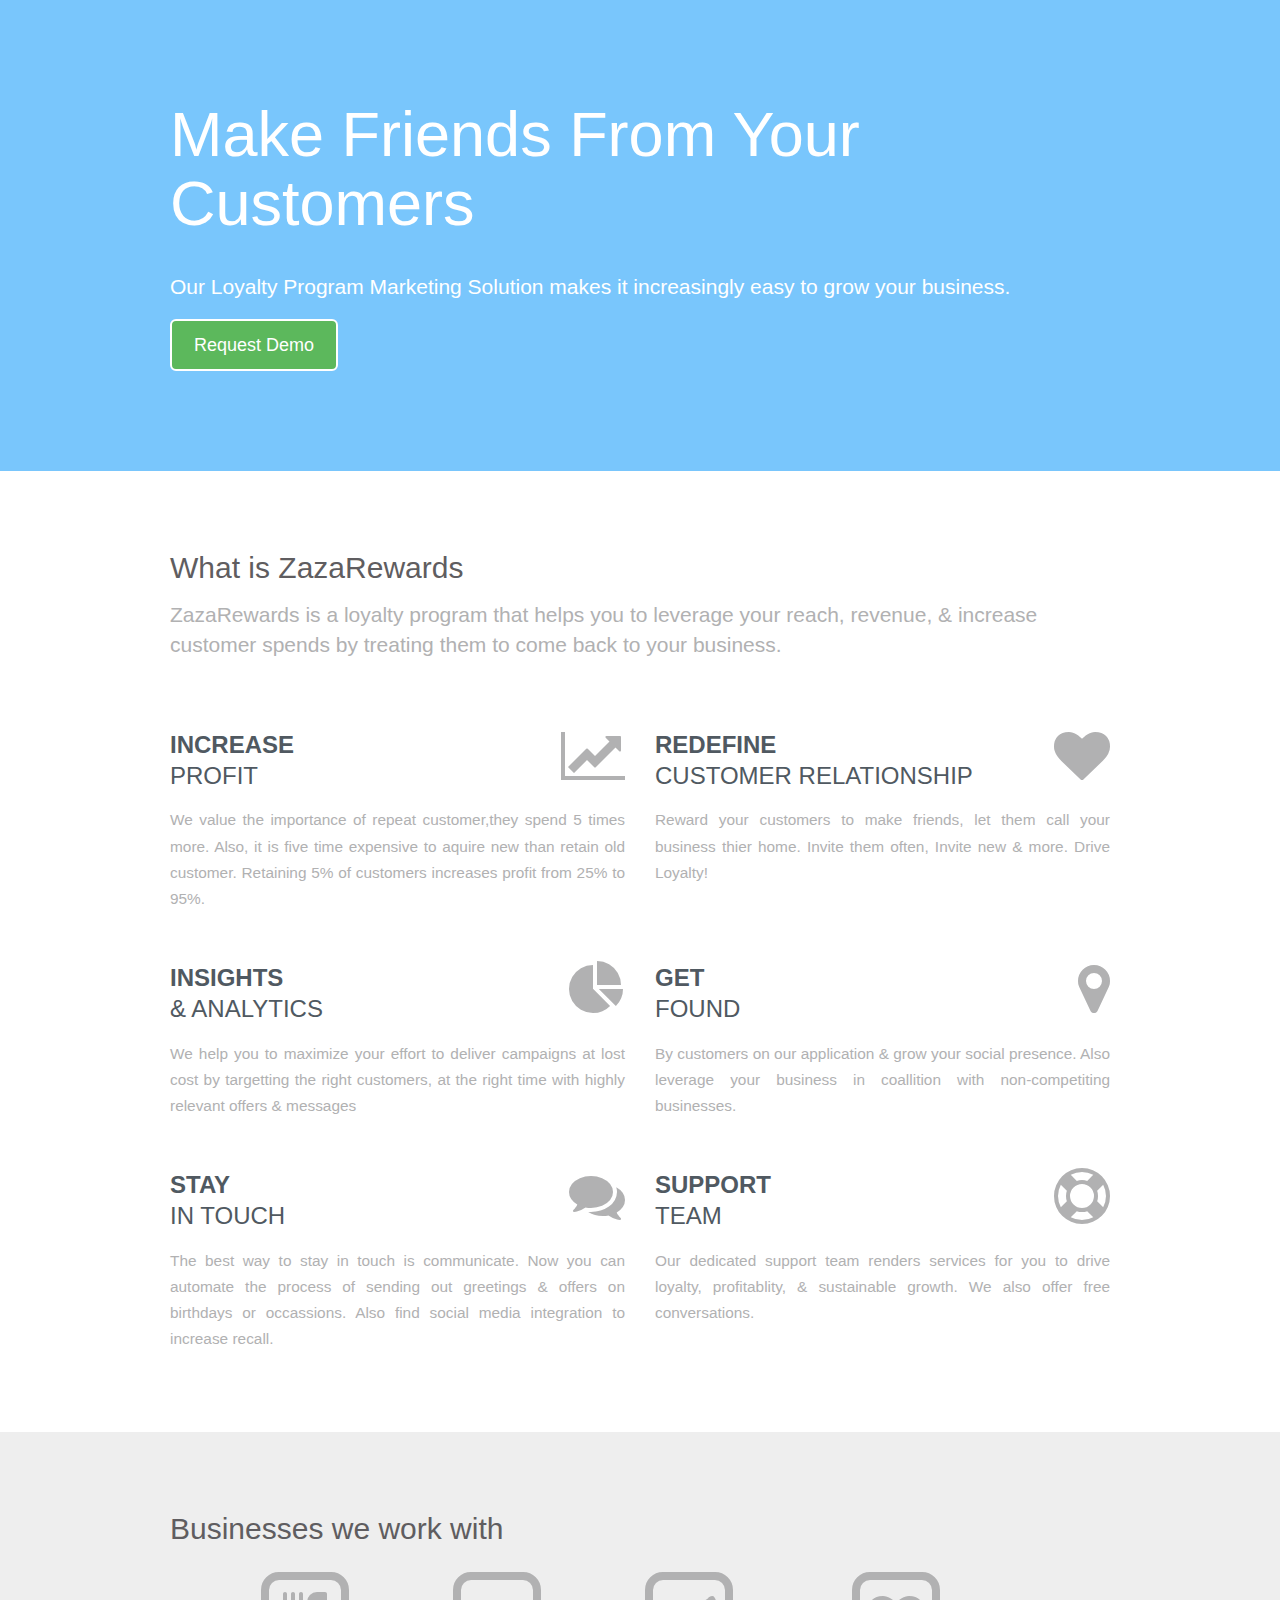
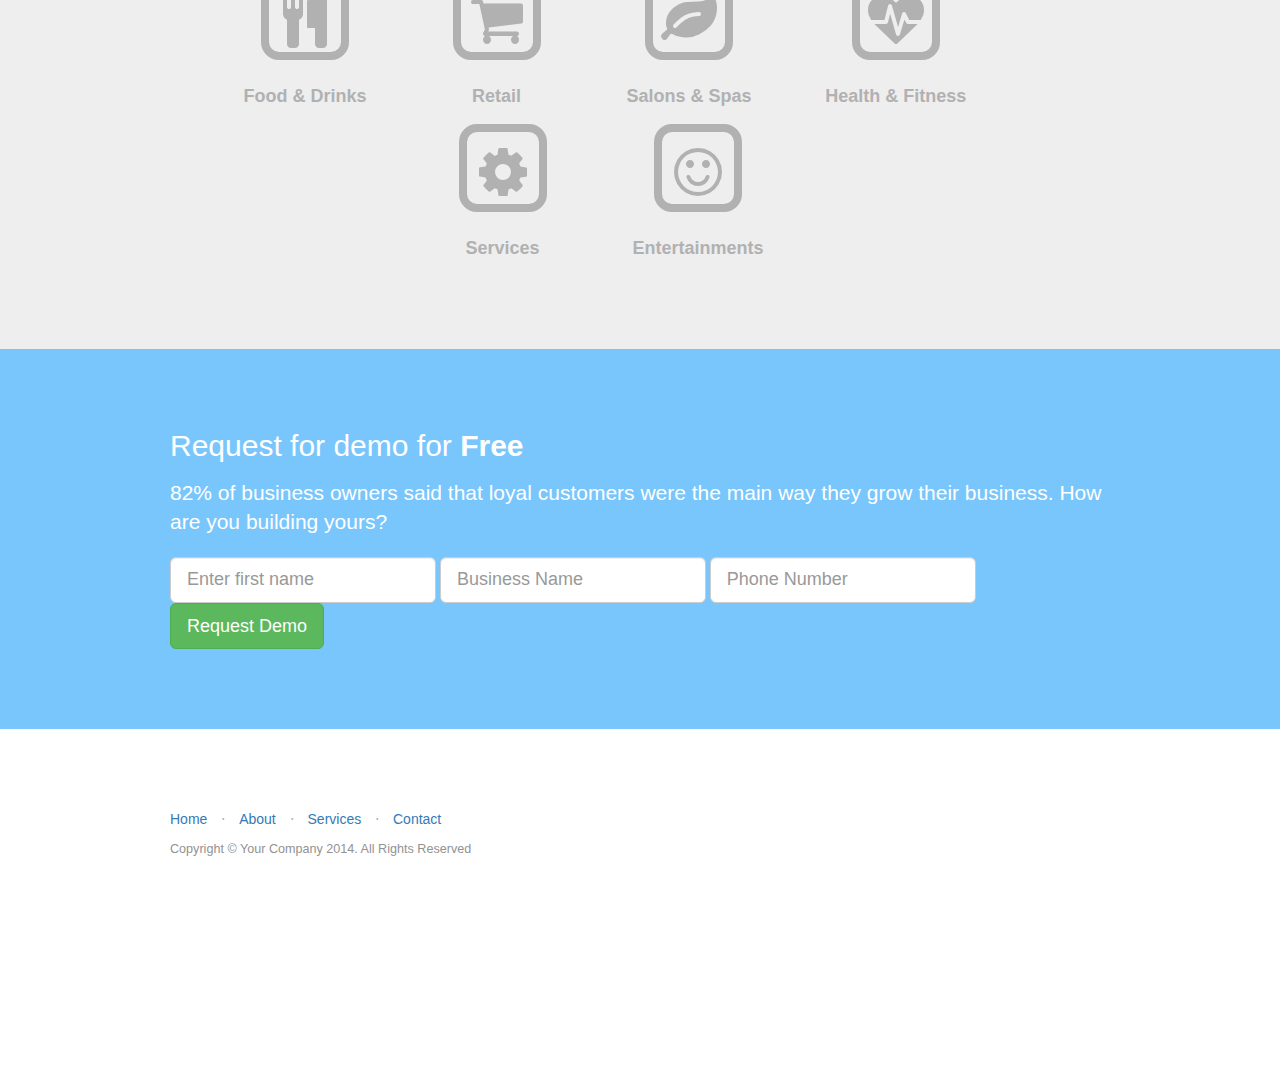
==== index.html @ f485bece "first web commit" ====
<!DOCTYPE html>
<html lang="en">

<head>

    <meta charset="utf-8">
    <meta http-equiv="X-UA-Compatible" content="IE=edge">
    <meta name="viewport" content="width=device-width, initial-scale=1">
    <meta name="description" content="">
    <meta name="author" content="">

    <title>Landing Page - Start Bootstrap Theme</title>

    <!-- Bootstrap Core CSS -->
    <link href="css/bootstrap.min.css" rel="stylesheet">

    <!-- Custom CSS -->
    <link href="css/a-app.min.css" rel="stylesheet">

    <!-- Custom Fonts -->
    <link href="font-awesome/css/font-awesome.min.css" rel="stylesheet" type="text/css">
    <link href="http://fonts.googleapis.com/css?family=Lato:300,400,700,300italic,400italic,700italic" rel="stylesheet" type="text/css">

    <!-- HTML5 Shim and Respond.js IE8 support of HTML5 elements and media queries -->
    <!-- WARNING: Respond.js doesn't work if you view the page via file:// -->
    <!--[if lt IE 9]>
        <script src="https://oss.maxcdn.com/libs/html5shiv/3.7.0/html5shiv.js"></script>
        <script src="https://oss.maxcdn.com/libs/respond.js/1.4.2/respond.min.js"></script>
    <![endif]-->

</head>

<body>

    <!-- Navigation -->
    <!-- <nav class="navbar navbar-default navbar-static-top topnav" role="navigation">
        <div class="container topnav">
            <div class="navbar-header">
                <button type="button" class="navbar-toggle" data-toggle="collapse" data-target="#bs-example-navbar-collapse-1">
                    <span class="sr-only">Toggle navigation</span>
                    <span class="icon-bar"></span>
                    <span class="icon-bar"></span>
                    <span class="icon-bar"></span>
                </button>
                <a class="navbar-brand topnav" href="#">Start Bootstrap</a>
            </div>
            <div class="collapse navbar-collapse" id="bs-example-navbar-collapse-1">
                <ul class="nav navbar-nav navbar-right">
                    <li>
                        <a href="#about">About</a>
                    </li>
                    <li>
                        <a href="#services">Services</a>
                    </li>
                    <li>
                        <a href="#contact">Contact</a>
                    </li>
                </ul>
            </div>
        </div>
    </nav>
 -->

    <!-- Header -->
    <a name="about"></a>
    <div class="jumbotron">
        <div class="container">
            <!-- Change the width and height values to suit you best -->


           
                        <h1 class="wow">Make Friends From Your Customers</h1>
                        <p>Our Loyalty Program Marketing Solution makes it increasingly easy to grow your business.</p>
                        <a class="btn btn-success btn-lg wow"  target="blank" href="form.html"> Request Demo </a>
                   
            </div>

        </div>
        <!-- /.container -->

    <!-- /.intro-header -->

    <!-- Page Content -->
       
    <div class="benefits">

        <div class="container section">
            <h2 class="wow"> What is ZazaRewards </h2>
            <p class="lead wow" >ZazaRewards is a loyalty program that helps you to leverage your reach, revenue, & increase customer spends by treating them to come back to your business. </p>




        <div class="row">
            
                <div class="col-md-6 benefit wow">

                        <ul class="nopadding tab1">

                                <h3 class="pull-left">
                                    
                                    Increase <br>
                                    <span class="m_5">Profit </span>
                                </h3>

                                <i class="fa fa-line-chart  pull-right "></i>
                                <div class="clearfix"></div>
                        </ul>
                        <p class="nopadding text-justify">We value the importance of repeat customer,they spend 5 times more. Also, it is five time expensive to aquire new than retain old customer. Retaining 5% of customers increases profit from 25% to 95%.</p>



                </div>

                <div class="col-md-6 benefit wow">
                          
                        <ul class="nopadding tab1">
                                <h3 class="pull-left">

                                    Redefine <br>
                                    <span class="m_5" >Customer Relationship </span>
                                </h3>
                                <i class="fa fa-heart pull-right "></i>
                                    <div class="clearfix"></div>

                            </ul >
                        <p class="nopadding text-justify" >Reward your customers to make friends, let them call your business thier home. Invite them often, Invite new & more. Drive Loyalty!  </p>


                </div>

            </div>

             <div class="row">
            
                <div class="col-md-6 benefit wow">

                        <ul class="nopadding tab1">

                                <h3 class="pull-left">
                                    
                                    Insights <br>
                                    <span class="m_5">& Analytics </span>
                                </h3>

                                <i class="fa fa-pie-chart  pull-right "></i>
                                <div class="clearfix"></div>
                        </ul>
                        <p class="nopadding text-justify">We help you to maximize your effort to deliver campaigns at lost cost by targetting the right customers, at the right time with highly relevant offers & messages </p>



                </div>


                <div class="col-md-6 benefit wow">
                          
                        <ul class="nopadding tab1">
                                <h3 class="pull-left">

                                    Get <br>
                                    <span class="m_5" >Found </span>
                                </h3>
                                <i class="fa fa-map-marker pull-right "></i>
                                    <div class="clearfix"></div>

                            </ul >
                                <p class="nopadding text-justify" >By customers on our application & grow your social presence. Also leverage your business in coallition with non-competiting businesses. </p>


                </div>

            </div>
                                         <div class="row">

			
			                <div class="col-md-6 benefit wow">

                        <ul class="nopadding tab1">

                                <h3 class="pull-left">
                                    
                                    Stay <br>
                                    <span class="m_5">In Touch </span>
                                </h3>

                                <i class="fa fa-comments  pull-right "></i>
                                <div class="clearfix"></div>
                        </ul>
                        <p class="nopadding text-justify">The best way to stay in touch is communicate. Now you can automate the process of sending out greetings & offers on birthdays or occassions. Also find social media integration to increase recall.</p>



                </div>


                <div class="col-md-6 benefit wow">
                          
                        <ul class="nopadding tab1">
                                <h3 class="pull-left">

                                    Support <br>
                                    <span class="m_5" >Team </span>
                                </h3>
                                <i class="fa fa-support pull-right "></i>
                                    <div class="clearfix"></div>

                            </ul >
                        <p class="nopadding text-justify" >Our dedicated support team renders services for you to drive loyalty, profitablity, & sustainable growth. We also offer free conversations. </p>


                </div>
            </div>

            </div>
			
			
</div>

</div>

<div class="section testimonials">
    <div class="container">
         <h2 class="wow"> Businesses we work with </h2>
         <p class="lead wow" > </p>

         <ul class="icons">
            <li>
                <span class="fa-stack fa-4x">
                    <i class="fa fa-square-o fa-stack-2x "></i>
                    <i class="fa fa-cutlery  fa-stack-1x "></i>

                 </span> 
                 <h4><strong> Food & Drinks </strong></h4>


            </li>
             <li>
                 <span class="fa-stack fa-4x">
                    <i class="fa fa-square-o fa-stack-2x "></i>
                    <i class="fa fa-shopping-cart  fa-stack-1x "></i>

                 </span> 
                 <h4> <strong>Retail </strong></h4>

            </li>
             <li>
                 <span class="fa-stack fa-4x">
                    <i class="fa fa-square-o fa-stack-2x "></i>
                    <i class="fa fa-leaf  fa-stack-1x "></i>

                 </span> 
                 <h4><strong>Salons & Spas </strong></h4>

            </li>
            <li>
                 <span class="fa-stack fa-4x">
                    <i class="fa fa-square-o fa-stack-2x "></i>
                    <i class="fa fa-heartbeat  fa-stack-1x "></i>

                 </span> 
                 <h4><strong>Health & Fitness </strong></h4>

            </li>
            <li>
                 <span class="fa-stack fa-4x">
                    <i class="fa fa-square-o fa-stack-2x "></i>
                    <i class="fa fa-gear  fa-stack-1x "></i>

                 </span> 
                 <h4><strong>Services</strong></h4>

            </li>

            <li>
                 <span class="fa-stack fa-4x">
                    <i class="fa fa-square-o fa-stack-2x "></i>
                    <i class="fa fa-smile-o  fa-stack-1x "></i>

                 </span> 
                 <h4><strong>Entertainments</strong></h4>

            </li>

         </ul>

    </div>
</div>

<div class="section lastcall">
    <div class="container">
        <h2 class="wow">Request for demo for <strong>Free</strong></h2>
         <p class="lead wow" >82% of business owners said that loyal customers were the main way they grow their business. How are you building yours?  </p>
         <form class="form-inline">
                  <div class="form-group">
                    <label class="sr-only" for="">First Name</label>
                    <input id="" class="form-control input-lg" type="text" placeholder="Enter first name" required="">
                  </div>

                  <div class="form-group">
                    <label class="sr-only" for="">Business Name</label>
                    <input id="" class="form-control input-lg" type="email" placeholder="Business Name" required="">
                  </div>
                  <div class="form-group">
                    <label class="sr-only" for="">Phone Number</label>
                    <input id="" class="form-control input-lg" type="email" placeholder="Phone Number" required="">
                  </div>

                  <button type="submit" class="btn btn-success btn-lg">Request Demo</button>
                </form>

    </div>
</div>

    <!-- /.banner -->

    <!-- Footer -->
    <footer class="section">
        <div class="container">
            <div class="row">
                <div class="col-lg-12">
                    <ul class="list-inline">
                        <li>
                            <a href="#">Home</a>
                        </li>
                        <li class="footer-menu-divider">&sdot;</li>
                        <li>
                            <a href="#about">About</a>
                        </li>
                        <li class="footer-menu-divider">&sdot;</li>
                        <li>
                            <a href="#services">Services</a>
                        </li>
                        <li class="footer-menu-divider">&sdot;</li>
                        <li>
                            <a href="#contact">Contact</a>
                        </li>
                    </ul>
                    <p class="copyright text-muted small">Copyright &copy; Your Company 2014. All Rights Reserved</p>
                </div>
            </div>
        </div>
    </footer>

    <!-- jQuery -->
    <script src="js/jquery.js"></script>

    <!-- Bootstrap Core JavaScript -->
    <script src="js/bootstrap.min.js"></script>

</body>

</html>
---- css/a-app.min.css ----
body {
    color: #b1b1b2
}

h1 {
    margin-bottom: 30px;
    font-weight: 200
}

h2,
h3 {
    color: #5f5d60;
    margin-top: 0;
    margin-bottom: 16px
}

p {
    font-size: 1.1em;
    font-weight: 200;
    line-height: 1.7
}
.nopadding {
   padding: 0 !important;
   margin: 0 !important;
}

ul.tab1 h3 {
    color: #505961;
    font-weight: 600;
    line-height: 1.3em;
    text-transform: uppercase;
    float: left;
}
span.m_5 {
    font-weight: 300;
}

ul.icons
{
    padding: 0;
    list-style: none;
    text-align: center;
}
ul.icons li{
    margin-right: 5em;
    display: inline-block;
}

.lastcall
{
    background-color: #79c6fc;
    color:#fff;

}
.lastcall h2
{
    color:#fff;

}
blockquote:last-child,
p:last-child,
ul:last-child {
    margin-bottom: 0
}

.btn:active {
    box-shadow: none
}

.section {
    padding-top: 80px;
    padding-bottom: 80px
}

.navbar {
    margin-top: 50px;
    margin-bottom: 0;
    height: 80px;
    border: none
}

.navbar-default {
    background-color: transparent
}

.navbar-text {
    margin-top: 26px;
    margin-right: 0;
    font-weight: 700
}

.navbar-default .navbar-link {
    color: rgba(0, 0, 0, .5)
}

.navbar-default .navbar-link:hover {
    color: rgba(0, 0, 0, .9);
    text-decoration: none
}

.main-logo {
    width: 124px;
    height: 34px;
    margin-top: 22px;
    text-indent: 100%;
    white-space: nowrap;
    overflow: hidden;
    background: url(../img/logo.png) no-repeat;
    background-size: 100%
}

.jumbotron {
    margin-top: -130px;
    margin-bottom: 0;
    padding: 230px 0 100px;
    color: #fff;
    background-color: #79c6fc
}

.jumbotron h1 {
    margin-top: 0
}

.jumbotron .btn {
    margin-right: 10px;
    padding: 12px 22px;
    color: inherit;
    border-width: 2px;
    border-color: inherit
}

.jumbotron .lead {
    margin-bottom: 50px
}

.jumbotron .lead+p {
    margin-bottom: 20px;
    font-size: initial
}

.benefit {
    margin-top: 50px
}

.benefit i {
    display: block;
    font-size: 4em;
    

}

.callout {
    background-color: #eee
}

.callout h4 {
    margin-top: 0
}

.btn-callout {
    padding: 13px 16px;
    width: 100%;
    max-width: 300px;
    font-size: 1.5em;
    text-shadow: 0 1px 1px rgba(0, 0, 0, .2);
    box-shadow: inset 0 -1px 0 rgba(0, 0, 0, .2)
}

.testimonials {
    background-color: #eee
}

.testimonial {
    margin-top: 50px
}

.quote {
    margin-bottom: 30px;
    padding: 20px 15px 0;
    background: #fff;
    border-radius: 5px
}

.quote:after {
    content: '';
    position: relative;
    top: 30px;
    left: 20px;
    width: 0;
    height: 0;
    border-style: solid;
    border-width: 20px 18px 0;
    border-color: #fff transparent transparent
}

.person {
    margin-left: 25px
}

.person .avatar {
    float: left;
    margin-right: 10px;
    width: 60px;
    height: 60px;
    background-color: #79c6fc;
    border-radius: 100px
}

.person p {
    position: relative;
    top: 9px;
    text-transform: uppercase
}

.person p:nth-child(2) {
    margin-bottom: 0;
    font-size: 14px;
    font-weight: 600
}

.person p:nth-child(3) {
    font-size: 12px
}

.signup .panel {
    margin-top: 35px;
    padding: 50px;
    max-width: 800px;
    background-color: #f5f5f5;
    border: none;
    box-shadow: 0 1px 0 rgba(0, 0, 0, .15)
}

.signup .panel-body {
    padding: 0
}

.signup form,
.signup form+p {
    margin-top: 35px
}

.signup form input {
    border-width: 2px;
    border-color: rgba(0, 0, 0, .2);
    box-shadow: none
}

.signup form input:focus {
    box-shadow: none
}

.signup form button,
.signup form input {
    height: 50px
}

.footer {
    font-size: .95em;
    background-color: #fafafa
}

.footer a {
    color: #a6afb2
}

.footer a:hover {
    color: #969596;
    text-decoration: none
}

.link-list {
    list-style-type: none;
    line-height: 1.8;
    margin: 0 0 25px;
    padding: 0
}

.link-list .heading {
    font-weight: 700;
    margin-bottom: 10px
}

.link-list li {
    margin-bottom: 3px
}

.copyright {
    opacity: .8;
    font-size: .9em
}

.footer-logo {
    width: 82px;
    margin: -.05em 0 .95em
}

@media (min-width:767px) and (max-width:991px) {
    .signup form button[type=submit] {
        margin-top: 20px
    }
}

@media (max-width:991px) {
    .navbar {
        margin-top: 0
    }
    .jumbotron {
        margin-top: -80px;
        padding: 160px 0 80px
    }
    .jumbotron .lead {
        margin-bottom: 40px
    }
}

@media (max-width:767px) {
    .navbar {
        height: 50px
    }
    .navbar-text {
        margin-top: 16px
    }
    .main-logo {
        width: 82px;
        margin-top: 20px
    }
    .jumbotron {
        margin-top: -50px;
        padding: 100px 0 50px
    }
    .jumbotron .lead {
        margin-bottom: 30px
    }
    .section {
        padding-top: 50px;
        padding-bottom: 50px
    }
    .signup .panel {
        padding: 20px
    }
}
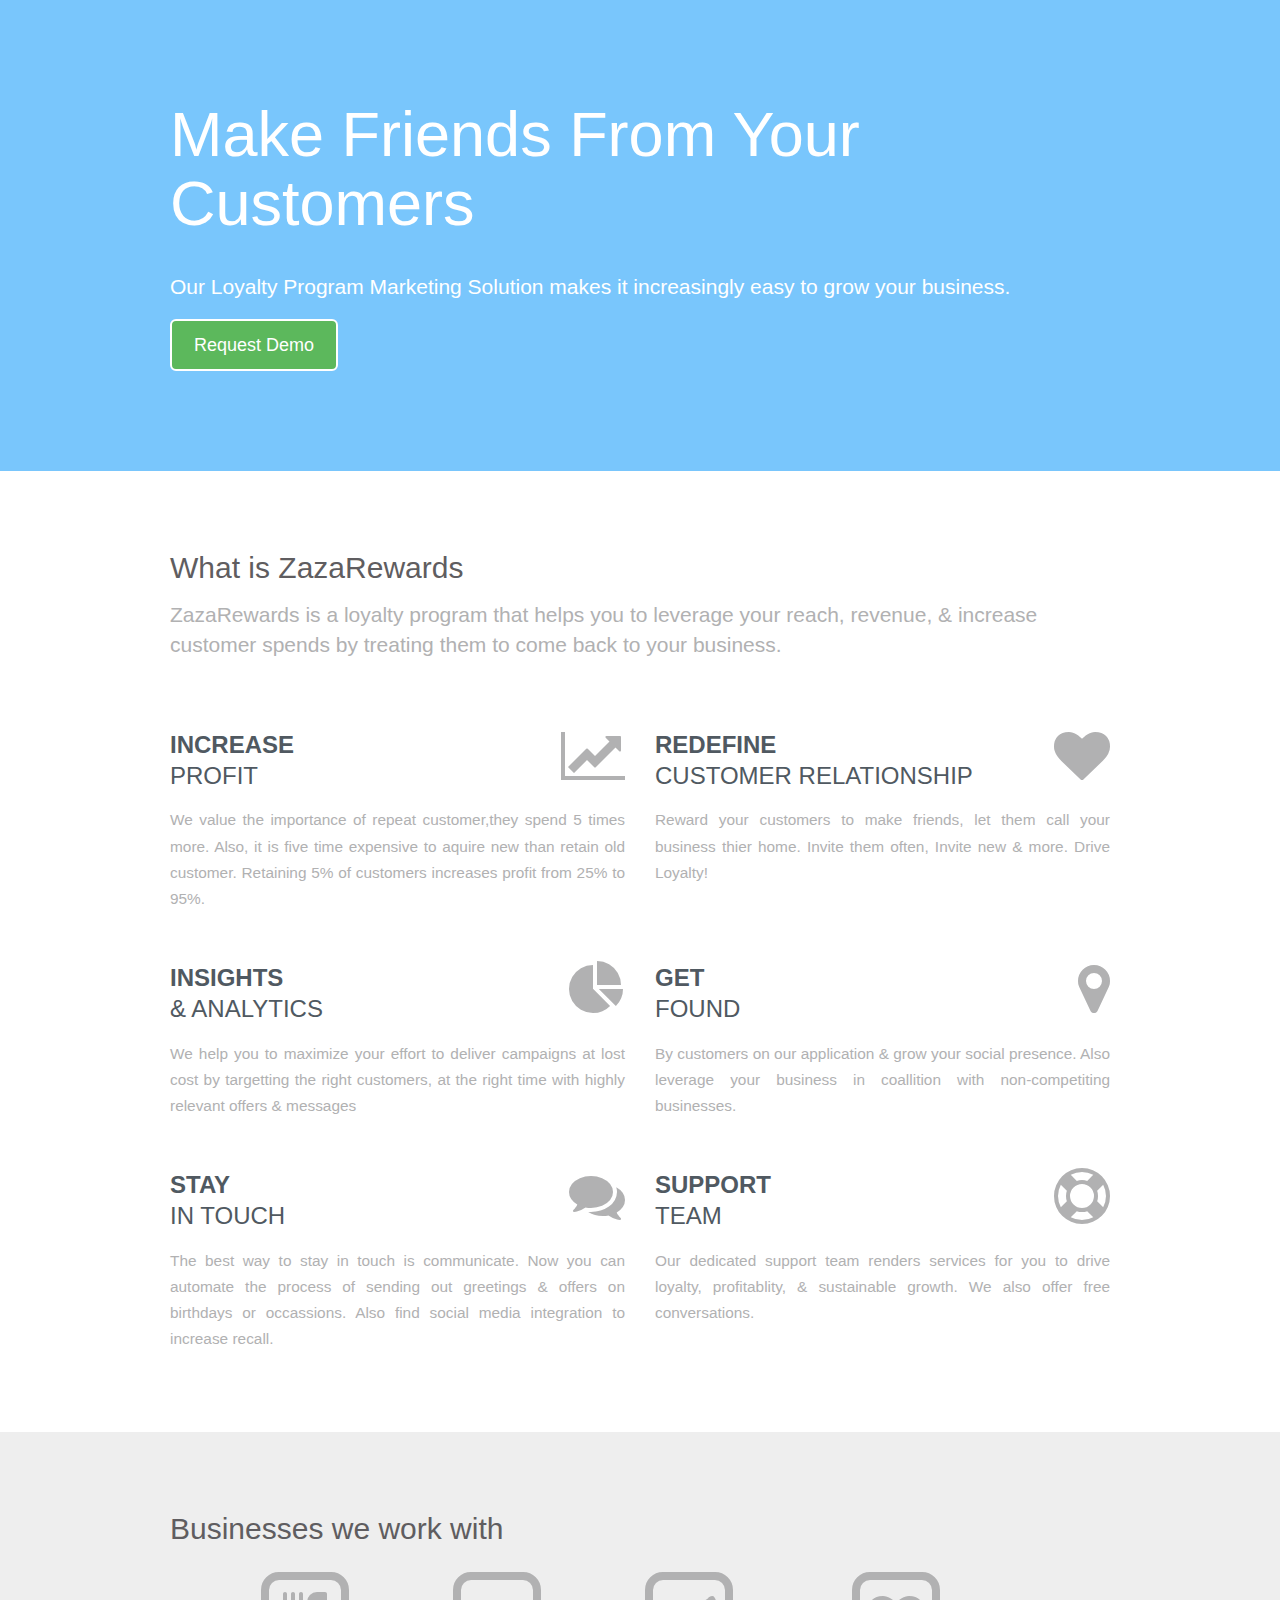
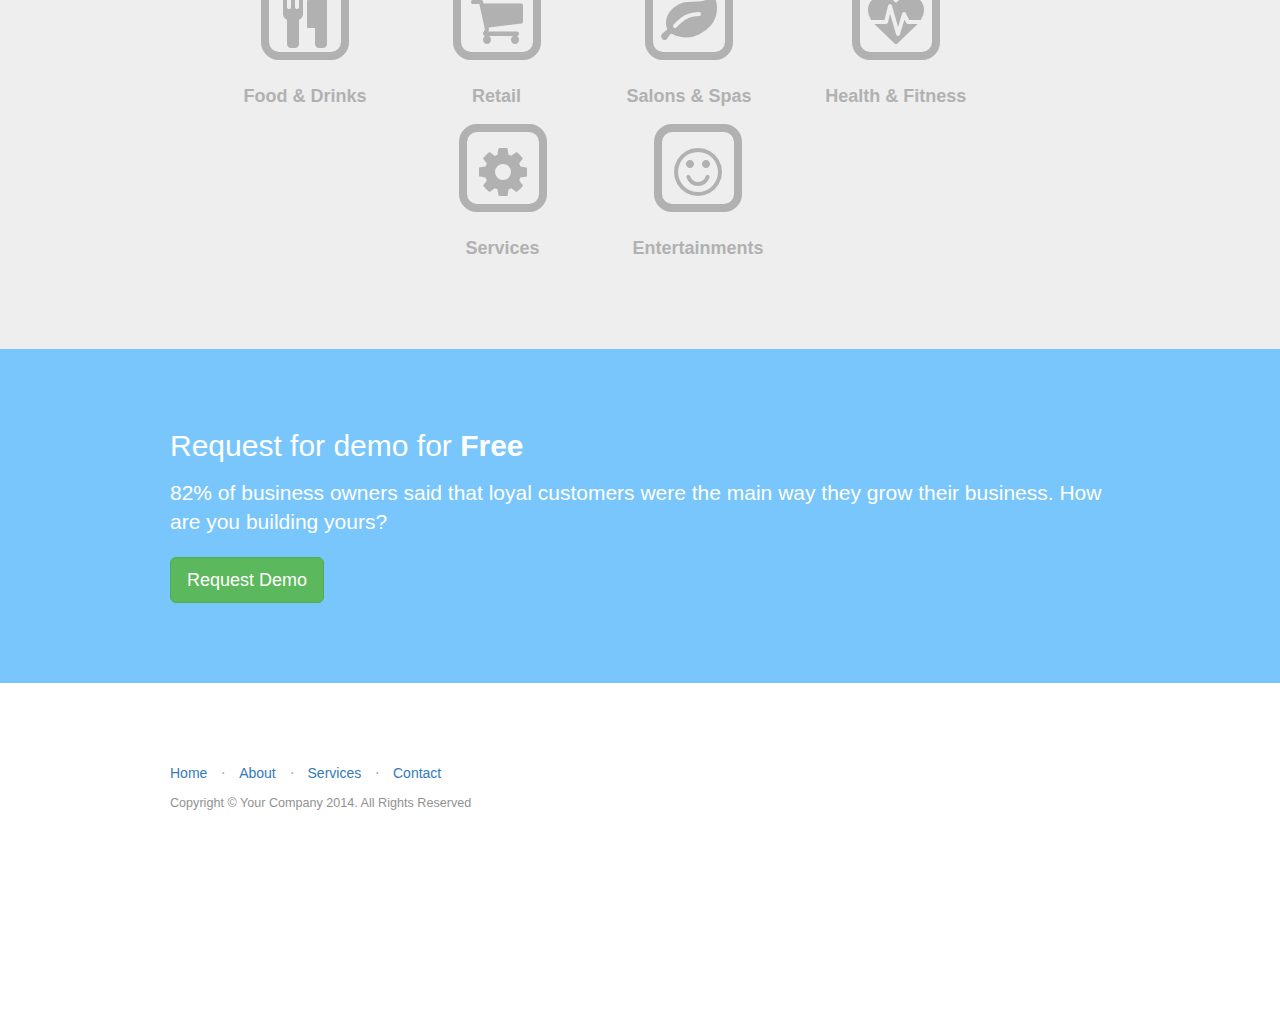
==== commit 99287079: "new push" ====
--- a/index.html
+++ b/index.html
@@ -9,7 +9,7 @@
     <meta name="description" content="">
     <meta name="author" content="">
 
-    <title>Landing Page - Start Bootstrap Theme</title>
+    <title>ZAZA Rewarads- Loyalty and Reward Program</title>
 
     <!-- Bootstrap Core CSS -->
     <link href="css/bootstrap.min.css" rel="stylesheet">
@@ -291,7 +291,7 @@
     <div class="container">
         <h2 class="wow">Request for demo for <strong>Free</strong></h2>
          <p class="lead wow" >82% of business owners said that loyal customers were the main way they grow their business. How are you building yours?  </p>
-         <form class="form-inline">
+         <!--<form class="form-inline">
                   <div class="form-group">
                     <label class="sr-only" for="">First Name</label>
                     <input id="" class="form-control input-lg" type="text" placeholder="Enter first name" required="">
@@ -306,8 +306,10 @@
                     <input id="" class="form-control input-lg" type="email" placeholder="Phone Number" required="">
                   </div>
 
-                  <button type="submit" class="btn btn-success btn-lg">Request Demo</button>
                 </form>
+            -->
+            <a class="btn btn-success btn-lg wow"  target="blank" href="form.html"> Request Demo </a>
+
 
     </div>
 </div>
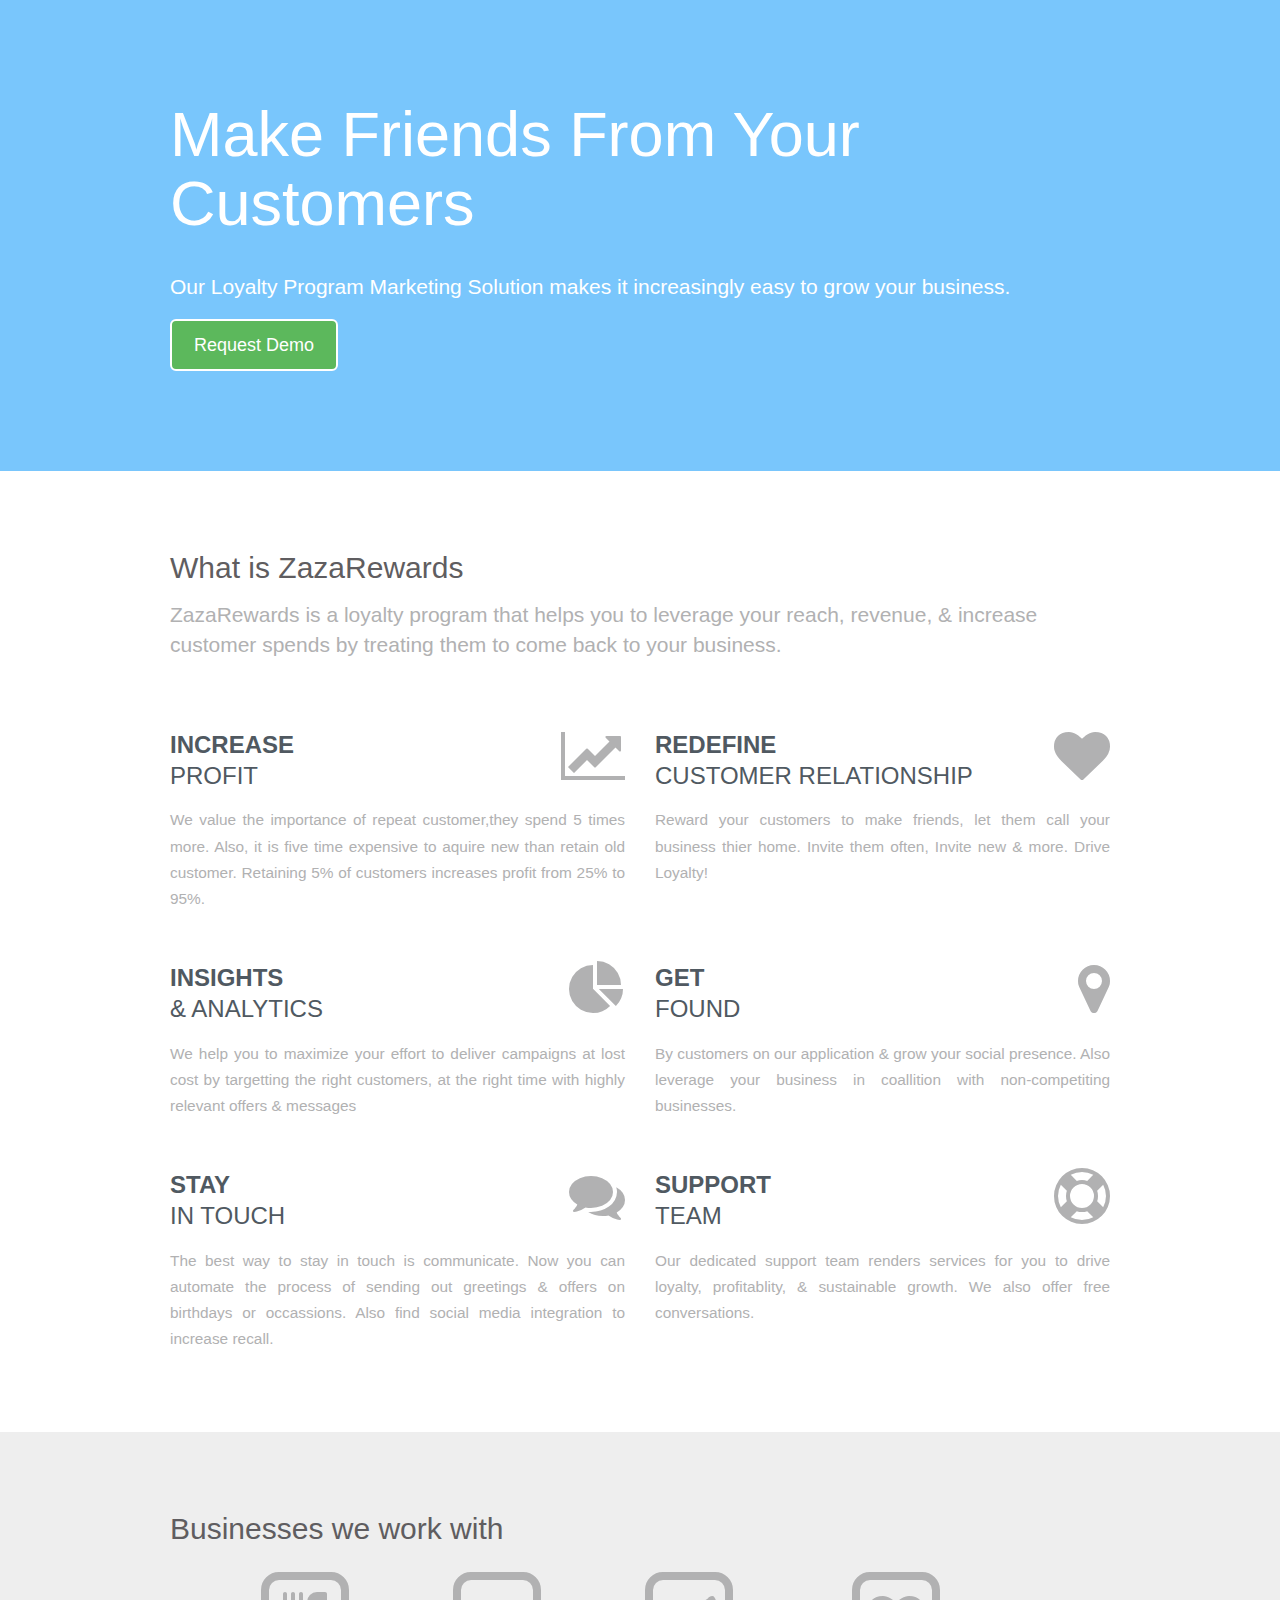
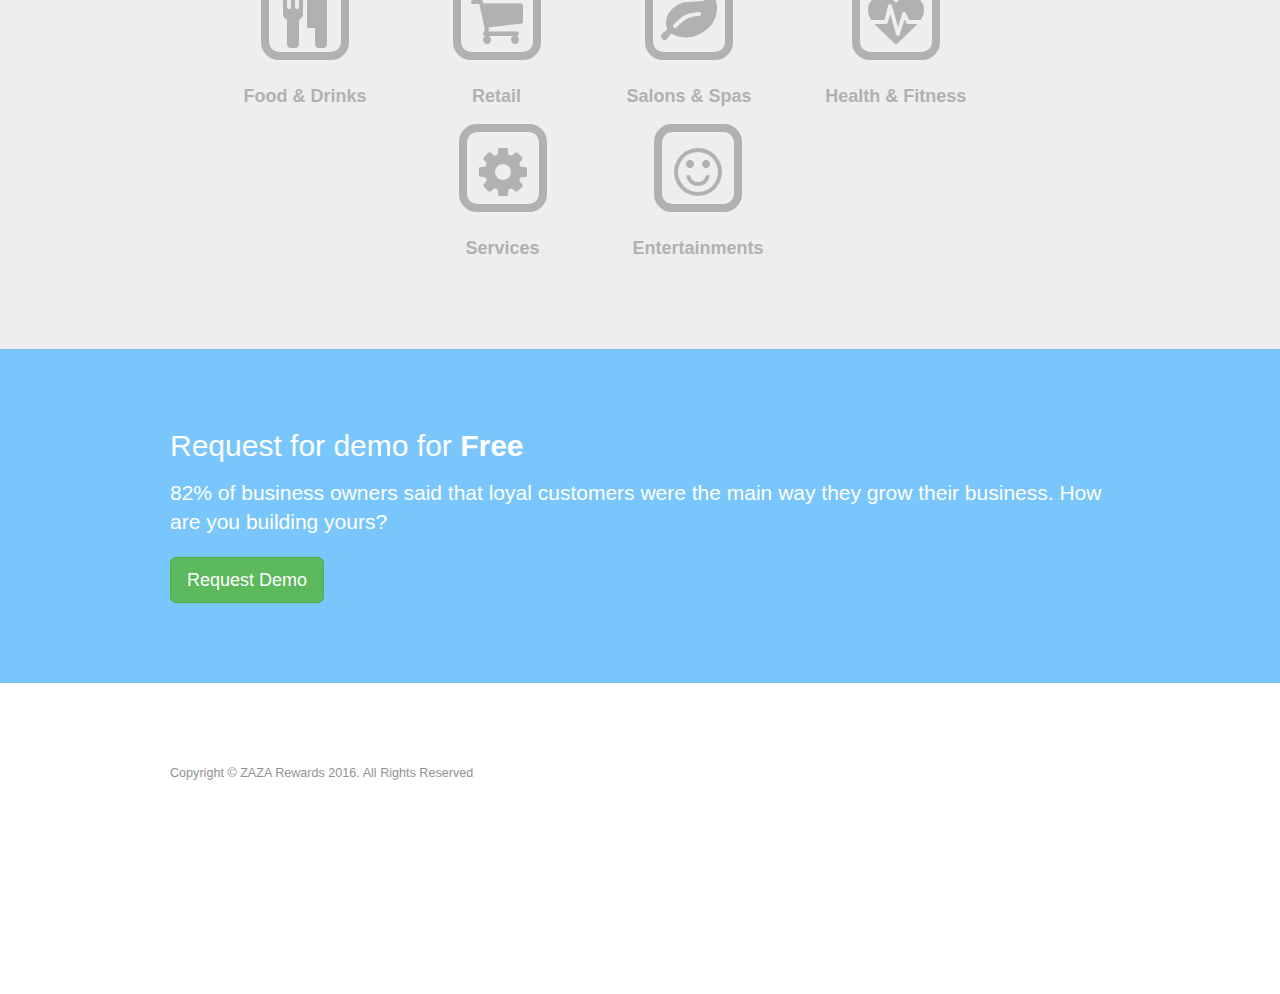
==== commit c868ea1d: "footer" ====
--- a/index.html
+++ b/index.html
@@ -321,6 +321,7 @@
         <div class="container">
             <div class="row">
                 <div class="col-lg-12">
+                    <!--
                     <ul class="list-inline">
                         <li>
                             <a href="#">Home</a>
@@ -338,7 +339,8 @@
                             <a href="#contact">Contact</a>
                         </li>
                     </ul>
-                    <p class="copyright text-muted small">Copyright &copy; Your Company 2014. All Rights Reserved</p>
+                -->
+                    <p class="copyright text-muted small">Copyright &copy; ZAZA Rewards 2016. All Rights Reserved</p>
                 </div>
             </div>
         </div>
